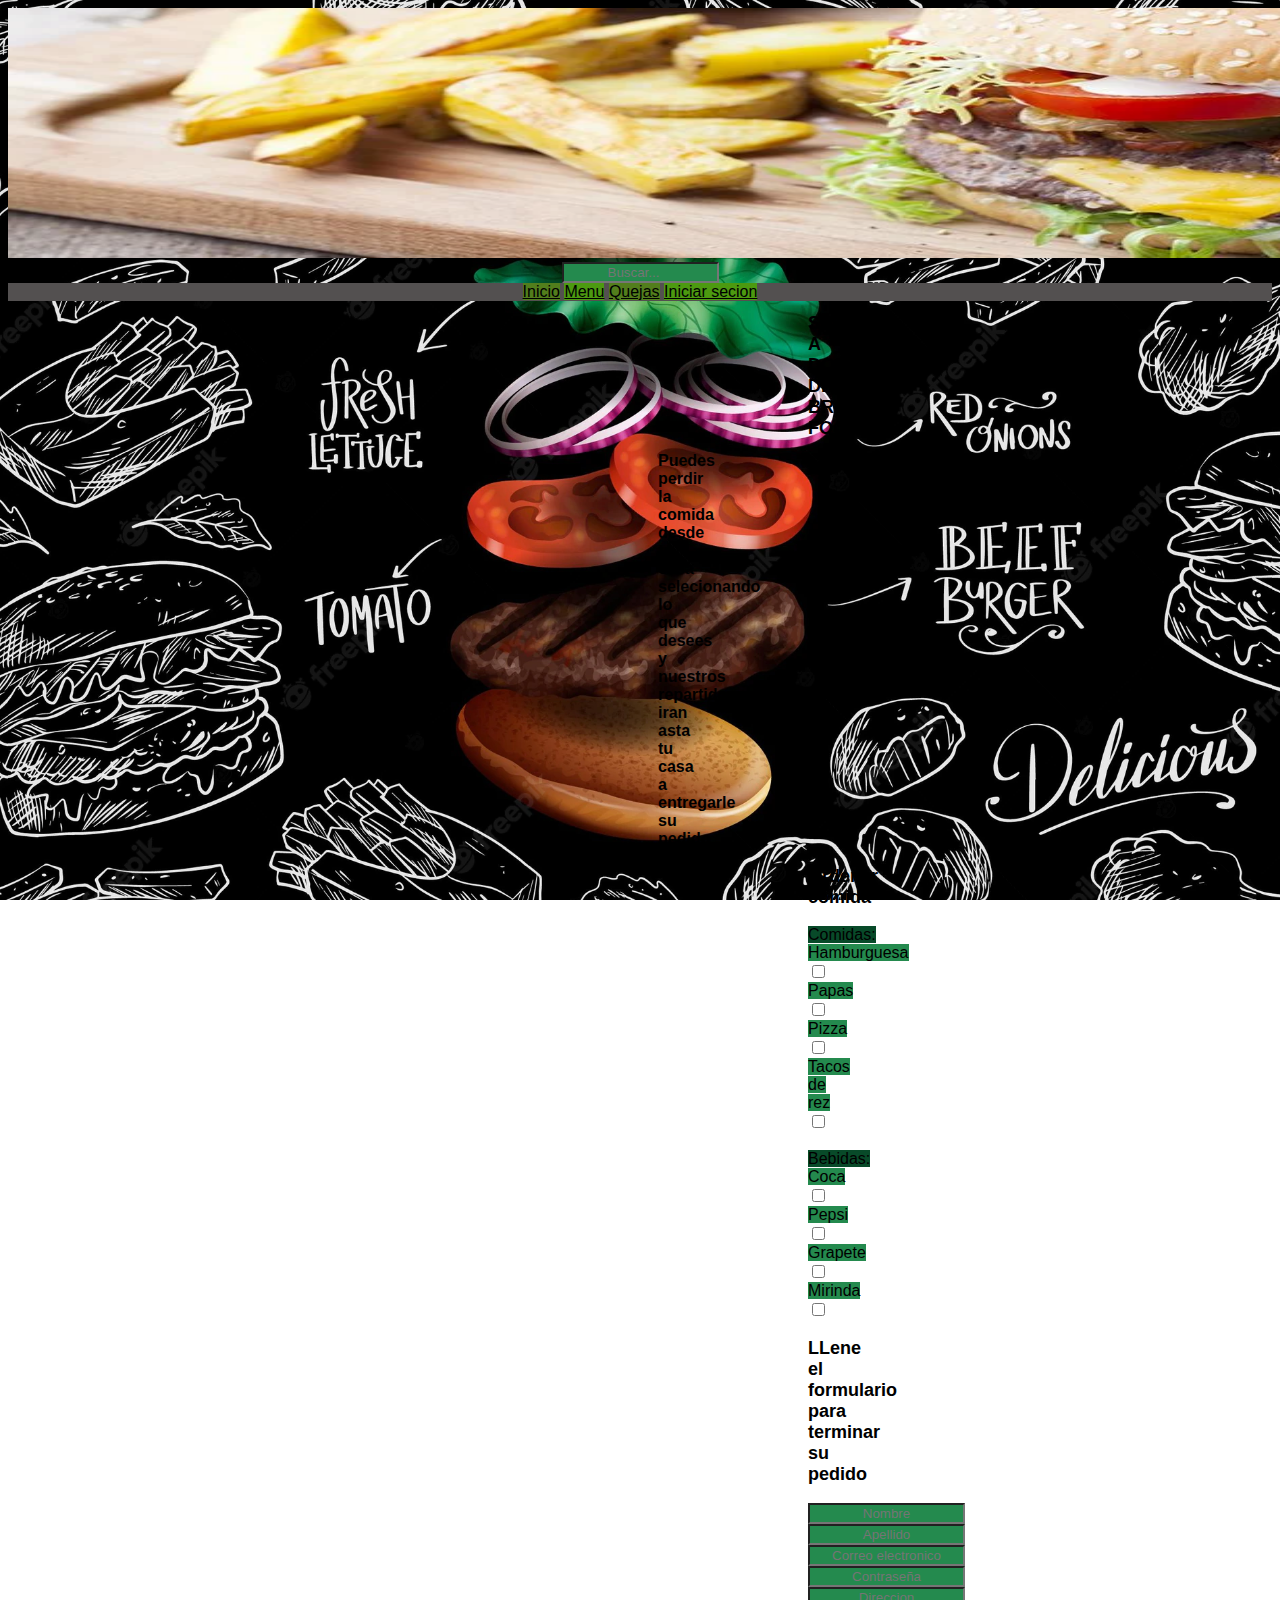
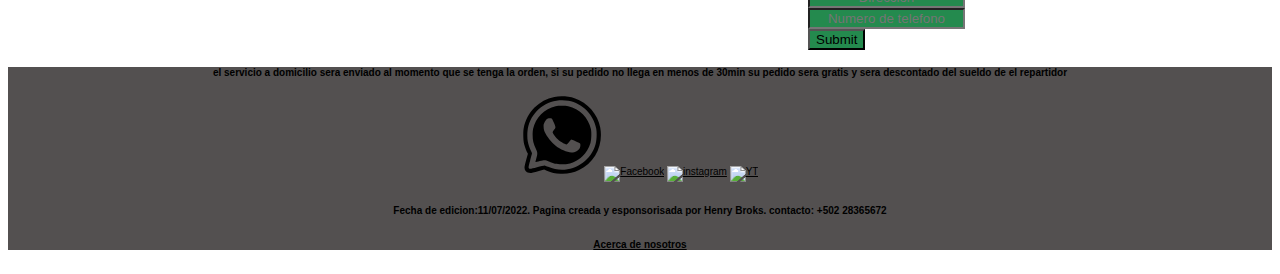
==== domicilio.html @ b36d1efc "subiendo página" ====
<!DOCTYPE html>
<html lang="es">
<head>
    <link rel="shortcut icon" href="images/images.svg">
    <meta charset="UTF-8">
    <meta http-equiv="X-UA-Compatible" content="IE=edge">
    <meta name="viewport" content="width=device-width, initial-scale=1.0">
    <title>Servico a domicilio</title>
    <link rel="stylesheet" href="css/domicilio.css">
</head>
<body>
    <HEader>
        <img src="IMAGES/comida.webp" width="1905" height="250" alt="comidas">
        <form>
          <input type="search" placeholder="Buscar...">
      </form>
        <nav>
          <a href="indeex.html">Inicio</a>
          <a href="menu.html">Menu</a>
          <a href="quejas.html">Quejas</a> 
          <a href="singup.html">Iniciar secion</a>   
        </nav>
        <h1>SERVICIO A DOMICILIO DE BROK FOOD</h1>
    </HEader>
    <SEction>
      <header>
        <H2>
          Puedes perdir la comida desde tu casa selecionando
          lo que desees y nuestros repartidores iran asta tu casa a 
          entregarle su pedido
        </H2>
      </header>
        <form action="nose.html">
          <h3>Ordenar comida</h3>
          <div>
        <label class="a">Comidas:</label><br>
        <label>Hamburguesa</label><input type="checkbox" name="1"><br>
        <label>Papas</label><input type="checkbox" name="1"><br>
        <label>Pizza</label><input type="checkbox" name="1"><br>
          <label>Tacos de rez</label><input type="checkbox" name="1"><br>
          <br><label class="a">Bebidas:</label><br>
          <label>Coca</label><input type="checkbox" name="1"><br>
          <label>Pepsi</label><input type="checkbox" name="1"><br>
          <label>Grapete</label><input type="checkbox" name="1"><br>
          <label>Mirinda</label><input type="checkbox" name="1"><br>
        </div>
          <h3>LLene el formulario para terminar su pedido</h3>
          <div>
          <input type="text" placeholder="Nombre" required> <input type="text" placeholder="Apellido" required><br>
          <input type="email" placeholder="Correo electronico" required> <input type="password" placeholder="Contraseña" required><br>
          <input type="text" placeholder="Direccion" required> <input type="tel" placeholder="Numero de telefono" required><br>
          <input type="submit">
        </div>
        </form>
    </SEction>
    <footer>
      <h5>
        el servicio a domicilio sera enviado al momento que se tenga la orden, si
        su pedido no llega en menos de 30min su pedido sera gratis y sera descontado
        del sueldo de el repartidor
      </h5>
      <nav>
        <a href="https://web.whatsapp.com/"><img src="IMAGES/whatsapp.svg" width="80" height="80" alt="whatsapp"></a>
        <a href="https://es-la.facebook.com/login/device-based/regular/login/"><img src="images/Facebook.svg" width="80" height="80" alt="Facebook"></a>
        <a href="https://www.instagram.com/"><img src="images/índice.svg" alt="instagram" width="80" height="80" ></a>
        <a href="https://youtu.be/rQyQdQB_5yQ"><img src="images/yt.svg" height="80" width="80" alt="YT"></a>
      </nav>
      <h6>Fecha de edicion:11/07/2022. 
      Pagina creada y esponsorisada por Henry Broks.
      contacto: +502 28365672</h6>
      <h6><a href="acercade.html">Acerca de nosotros</a></h6>
    </footer>
</body>
</html>
---- css/domicilio.css ----
*{
    background-image: url('../IMAGES/123.jpg');
    background-repeat: no-repeat;
    background-position:center center;
    background-attachment:fixed ;
    background-size: cover;
    text-align: center;
    color: rgb(0, 0, 0);
    font-family: 'Gill Sans', 'Gill Sans MT', Calibri, 'Trebuchet MS', sans-serif;
}
h1{
    font-size:large;
    background: rgb(8, 74, 41);
    margin-left: 800px;
    margin-right: 800px;
}
h2{
    margin-left: 650px;
    margin-right: 650px;
    font-size: medium;
    background: rgb(36, 138, 78);
}
h3{
    font-size:large;
    background: rgb(8, 74, 41);
    margin-left: 800px;
    margin-right: 800px;
}
label{
    font-size: medium;
    background: rgb(36, 138, 78);
}
.a{
    background: rgb(8, 74, 41);
}
fieldset{
    margin-left: auto;
    margin-right: auto;
}
div{
    background: rgb(22, 126, 135);
    margin-left: 800px;
    margin-right: 800px;
}
input{
    background: rgb(36, 138, 78);
}
footer,h6,h5,[href="acercade.html"] {
    font-size:x-small;
    background: rgb(83, 80, 80);
}
[href="menu.html"],[href="singup.html"]{
    background: rgb(76, 154, 16);
}
[href="quejas.html"],[href="indeex.html"] {
    background: rgb(82, 126, 28);
}
nav{
    background: rgb(83, 80, 80);
}
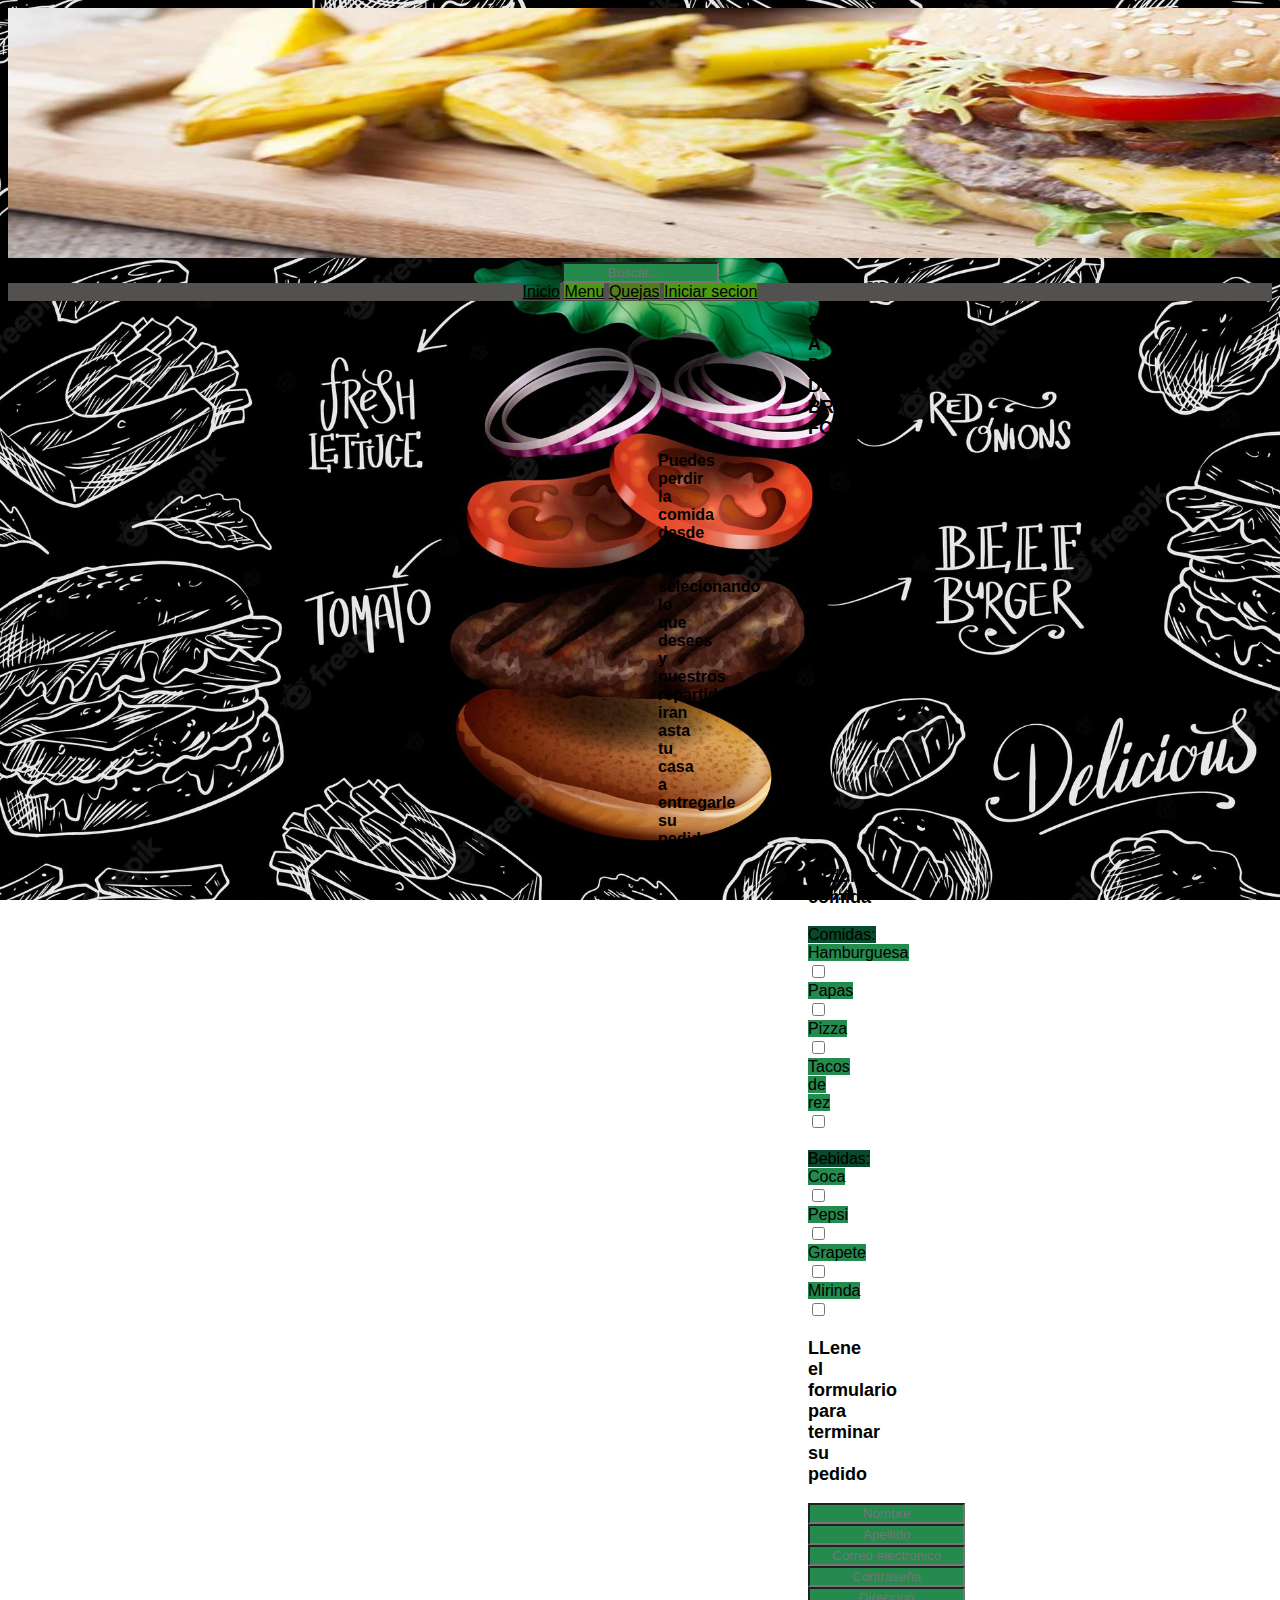
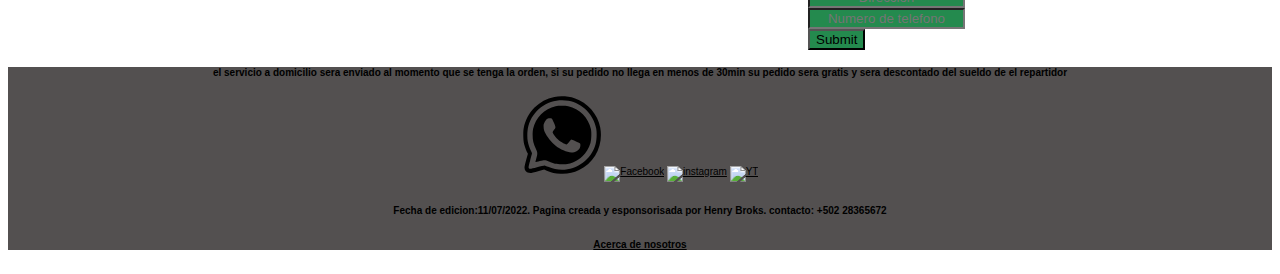
==== commit 69e1fe01: "subiendo" ====
--- a/domicilio.html
+++ b/domicilio.html
@@ -15,7 +15,7 @@
           <input type="search" placeholder="Buscar...">
       </form>
         <nav>
-          <a href="indeex.html">Inicio</a>
+          <a href="index.html">Inicio</a>
           <a href="menu.html">Menu</a>
           <a href="quejas.html">Quejas</a> 
           <a href="singup.html">Iniciar secion</a>   
